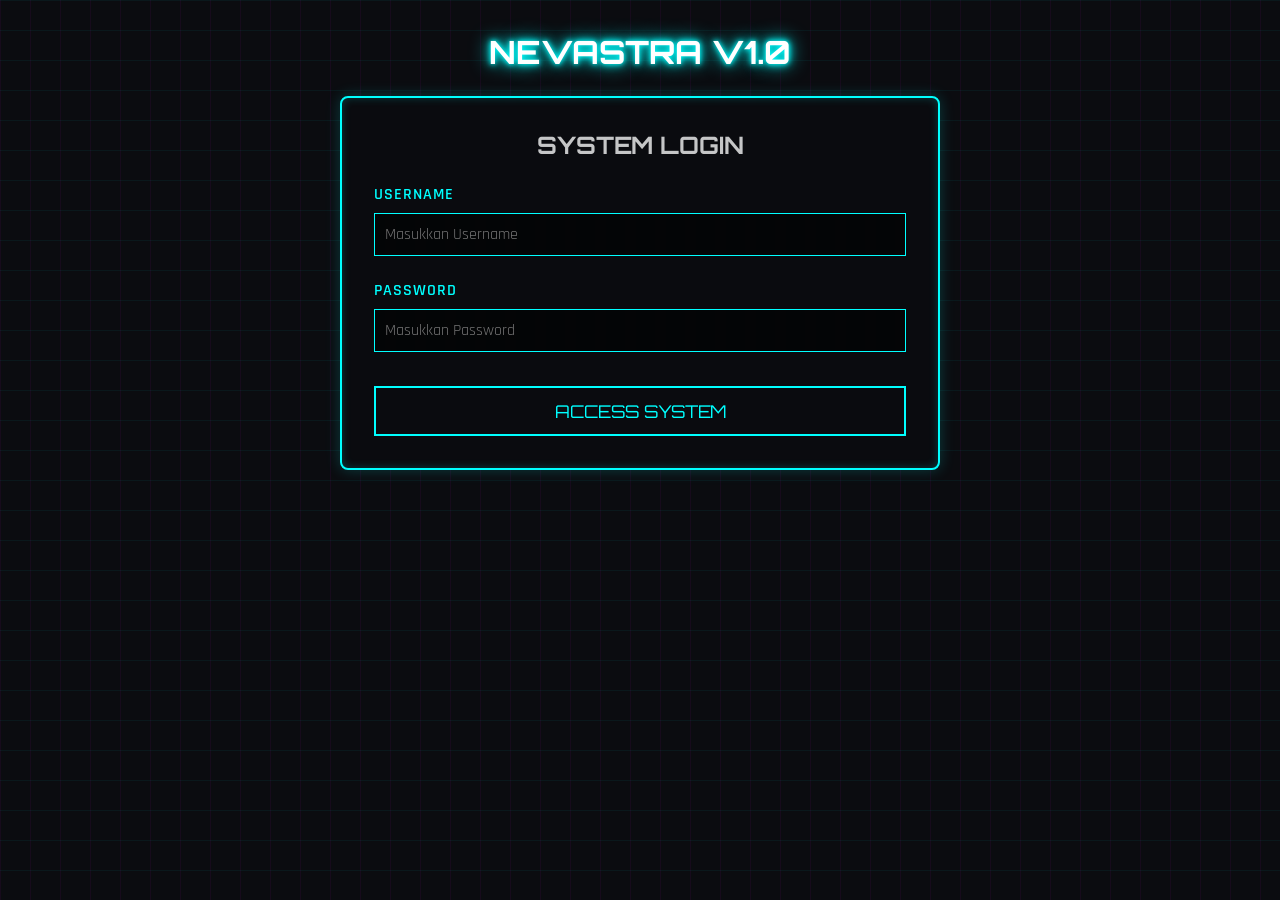
==== install.html @ 4f72004c "Add files via upload" ====
<!DOCTYPE html>
<html lang="id">
<head>
    <meta charset="UTF-8">
    <meta name="viewport" content="width=device-width, initial-scale=1.0">
    <title>Install PWA - Admin</title>
    <link rel="stylesheet" href="style.css">
    <link rel="manifest" href="manifest.json">
</head>
<body>

    <button id="logoutBtn" class="btn btn-pink">Logout</button>

    <h1 class="glitch-text">INSTALLER</h1>

    <div class="container" style="text-align:center;">
        <h2>Pasang ke Beranda</h2>
        <p style="margin-bottom:20px;">Klik tombol di bawah ini untuk menginstal aplikasi Web Pembayaran ke layar utama/beranda HP Anda.</p>
        
        <button id="installBtn" class="btn" style="display: none;">Install App</button>
        <p id="installMsg" style="color:var(--neon-pink); display:none; margin-top:10px;">Aplikasi sudah terpasang atau browser Anda tidak mendukung instalasi PWA secara langsung.</p>

        <a href="admin.html" class="btn btn-pink" style="margin-top: 20px; display:inline-block; text-decoration:none;">Kembali ke Admin</a>
    </div>

    <script type="module">
        import { checkLogin, logout } from './app.js';
        
        const user = checkLogin();
        if(user && user.role !== 'admin') {
            window.location.href = 'input.html';
        }

        document.getElementById('logoutBtn').addEventListener('click', logout);

        // PWA Installation Logic
        let deferredPrompt;
        const installBtn = document.getElementById('installBtn');
        const installMsg = document.getElementById('installMsg');

        window.addEventListener('beforeinstallprompt', (e) => {
            // Prevent Chrome 67 and earlier from automatically showing the prompt
            e.preventDefault();
            // Stash the event so it can be triggered later.
            deferredPrompt = e;
            // Update UI to notify the user they can add to home screen
            installBtn.style.display = 'inline-block';
        });

        installBtn.addEventListener('click', (e) => {
            // hide our user interface that shows our A2HS button
            installBtn.style.display = 'none';
            // Show the prompt
            deferredPrompt.prompt();
            // Wait for the user to respond to the prompt
            deferredPrompt.userChoice.then((choiceResult) => {
                if (choiceResult.outcome === 'accepted') {
                    console.log('User accepted the A2HS prompt');
                } else {
                    console.log('User dismissed the A2HS prompt');
                    installBtn.style.display = 'inline-block';
                }
                deferredPrompt = null;
            });
        });

        // if the event never fires in a few seconds, show the message
        setTimeout(() => {
            if(!deferredPrompt && installBtn.style.display === 'none') {
                installMsg.style.display = 'block';
            }
        }, 2000);

        // Register Service Worker
        if ('serviceWorker' in navigator) {
            navigator.serviceWorker.register('sw.js')
            .then(function(registration) {
                console.log('Registration successful, scope is:', registration.scope);
            })
            .catch(function(error) {
                console.log('Service worker registration failed, error:', error);
            });
        }
    </script>
</body>
</html>
---- style.css ----
@import url('https://fonts.googleapis.com/css2?family=Orbitron:wght@400;700&family=Rajdhani:wght@400;600&display=swap');

:root {
  --bg-color: #0b0c10;
  --neon-cyan: #0ff;
  --neon-pink: #f0f;
  --dark-gray: #1f2833;
  --text-main: #c5c6c7;
  --accent-cyan: rgba(0, 255, 255, 0.2);
  --accent-pink: rgba(255, 0, 255, 0.2);
}

* {
  box-sizing: border-box;
  margin: 0;
  padding: 0;
}

body {
  font-family: 'Rajdhani', sans-serif;
  background-color: var(--bg-color);
  color: var(--text-main);
  background-image: 
    linear-gradient(rgba(0, 255, 255, 0.05) 1px, transparent 1px),
    linear-gradient(90deg, rgba(255, 0, 255, 0.05) 1px, transparent 1px);
  background-size: 30px 30px;
  min-height: 100vh;
  display: flex;
  flex-direction: column;
  align-items: center;
  padding: 2rem;
}

h1, h2, h3 {
  font-family: 'Orbitron', sans-serif;
  text-transform: uppercase;
  text-align: center;
  margin-bottom: 1.5rem;
}

.glitch-text {
  color: #fff;
  text-shadow: 
    0 0 5px var(--neon-cyan),
    0 0 10px var(--neon-cyan),
    0 0 20px var(--neon-cyan);
}

.container {
  background: rgba(11, 12, 16, 0.8);
  border: 2px solid var(--neon-cyan);
  box-shadow: 0 0 15px var(--accent-cyan), inset 0 0 10px var(--accent-cyan);
  padding: 2rem;
  border-radius: 8px;
  width: 100%;
  max-width: 600px;
  backdrop-filter: blur(4px);
  margin-bottom: 2rem;
}

.container.admin-box {
  max-width: 900px;
  border-color: var(--neon-pink);
  box-shadow: 0 0 15px var(--accent-pink), inset 0 0 10px var(--accent-pink);
}

.form-group {
  margin-bottom: 1.5rem;
}

label {
  display: block;
  margin-bottom: 0.5rem;
  color: var(--neon-cyan);
  font-weight: 600;
  letter-spacing: 1px;
}

input[type="text"],
input[type="password"],
input[type="number"],
select {
  width: 100%;
  padding: 10px;
  background: rgba(0, 0, 0, 0.6);
  border: 1px solid var(--neon-cyan);
  color: #fff;
  font-family: 'Rajdhani', sans-serif;
  font-size: 1rem;
  outline: none;
  transition: all 0.3s ease;
}

input:focus, select:focus {
  border-color: var(--neon-pink);
  box-shadow: 0 0 10px var(--accent-pink);
}

.checkbox-group {
  display: grid;
  grid-template-columns: 1fr 1fr;
  gap: 10px;
}

.checkbox-item {
  display: flex;
  align-items: center;
  background: rgba(0,0,0,0.4);
  padding: 10px;
  border: 1px solid var(--dark-gray);
  cursor: pointer;
  transition: 0.3s;
}

.checkbox-item:hover {
  border-color: var(--neon-cyan);
}

.checkbox-item input {
  margin-right: 10px;
  cursor: pointer;
  accent-color: var(--neon-pink);
}

.btn {
  display: inline-block;
  width: 100%;
  padding: 12px;
  background: transparent;
  color: var(--neon-cyan);
  font-family: 'Orbitron', sans-serif;
  font-size: 1.1rem;
  text-transform: uppercase;
  border: 2px solid var(--neon-cyan);
  cursor: pointer;
  transition: all 0.3s ease;
  position: relative;
  overflow: hidden;
  margin-top: 10px;
}

.btn:hover {
  background: var(--neon-cyan);
  color: #000;
  box-shadow: 0 0 15px var(--neon-cyan);
}

.btn-pink {
  color: var(--neon-pink);
  border-color: var(--neon-pink);
}

.btn-pink:hover {
  background: var(--neon-pink);
  color: #000;
  box-shadow: 0 0 15px var(--neon-pink);
}

/* Table styling for Admin & Status */
.table-wrapper {
  overflow-x: auto;
}

table {
  width: 100%;
  border-collapse: collapse;
  margin-top: 1rem;
  color: #fff;
  min-width: 500px;
}

th, td {
  padding: 12px;
  text-align: left;
  border-bottom: 1px solid var(--dark-gray);
}

th {
  color: var(--neon-cyan);
  font-family: 'Orbitron', sans-serif;
  font-size: 0.9rem;
}

tr:hover {
  background: rgba(0, 255, 255, 0.1);
}

.badge {
  display: inline-block;
  padding: 3px 8px;
  border-radius: 4px;
  font-size: 0.8rem;
  background: var(--accent-pink);
  border: 1px solid var(--neon-pink);
  margin: 2px;
}

.alert {
  padding: 10px;
  margin-bottom: 15px;
  border: 1px solid var(--neon-cyan);
  background: var(--accent-cyan);
  color: #fff;
  display: none;
}

.alert.error {
  border-color: var(--neon-pink);
  background: var(--accent-pink);
}

.nav-buttons {
  display: flex;
  justify-content: space-between;
  margin-bottom: 1rem;
}

.nav-buttons .btn {
  width: auto;
  padding: 8px 15px;
  font-size: 0.9rem;
  margin-top: 0;
}
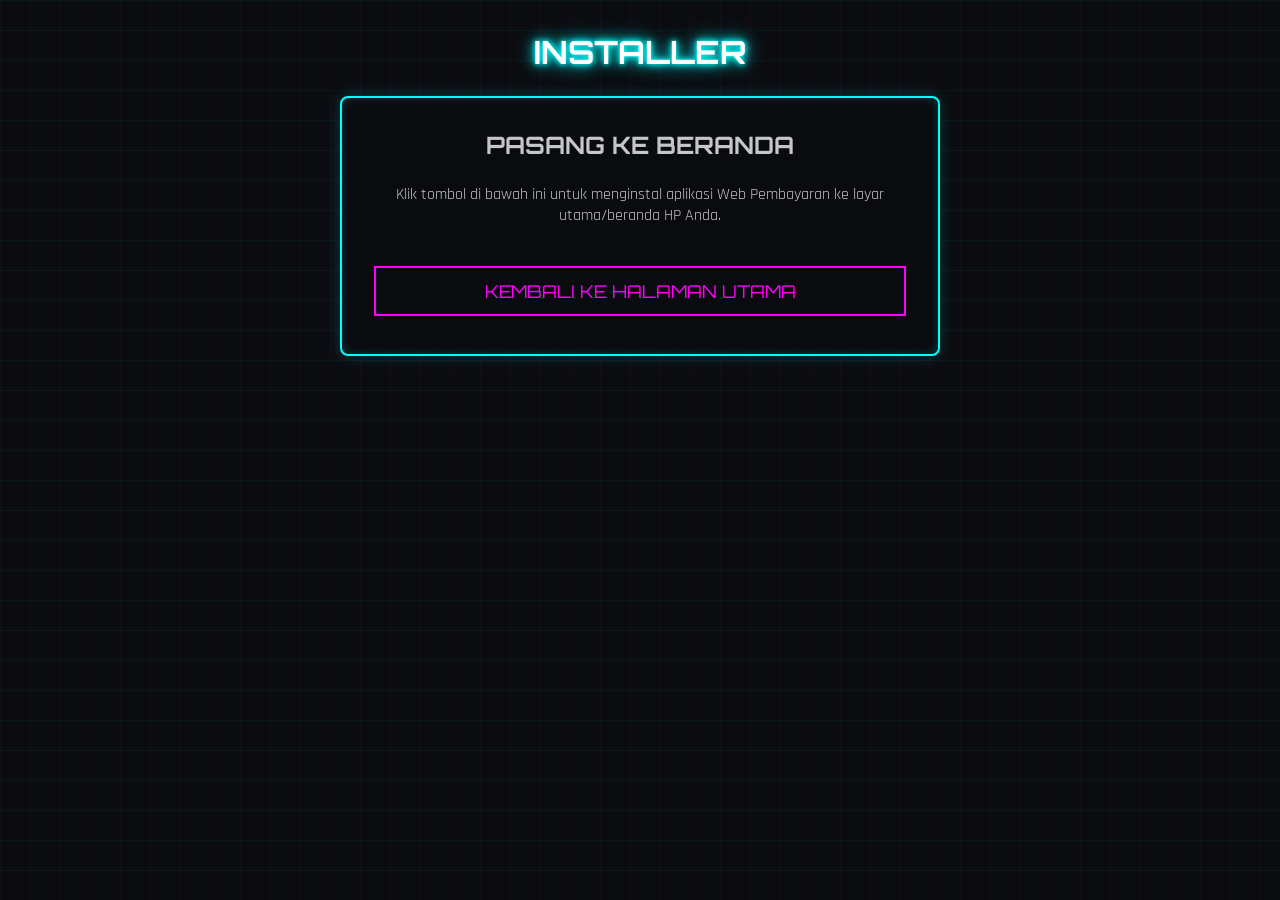
==== commit ac846612: "Add files via upload" ====
--- a/install.html
+++ b/install.html
@@ -20,18 +20,21 @@
         <button id="installBtn" class="btn" style="display: none;">Install App</button>
         <p id="installMsg" style="color:var(--neon-pink); display:none; margin-top:10px;">Aplikasi sudah terpasang atau browser Anda tidak mendukung instalasi PWA secara langsung.</p>
 
-        <a href="admin.html" class="btn btn-pink" style="margin-top: 20px; display:inline-block; text-decoration:none;">Kembali ke Admin</a>
+        <a href="index.html" class="btn btn-pink" style="margin-top: 20px; display:inline-block; text-decoration:none;">Kembali ke Halaman Utama</a>
     </div>
 
     <script type="module">
         import { checkLogin, logout } from './app.js';
         
         const user = checkLogin();
-        if(user && user.role !== 'admin') {
-            window.location.href = 'input.html';
+        
+        const logoutBtn = document.getElementById('logoutBtn');
+        if(user) {
+            logoutBtn.addEventListener('click', logout);
+        } else {
+            logoutBtn.style.display = 'none';
         }
 
-        document.getElementById('logoutBtn').addEventListener('click', logout);
 
         // PWA Installation Logic
         let deferredPrompt;
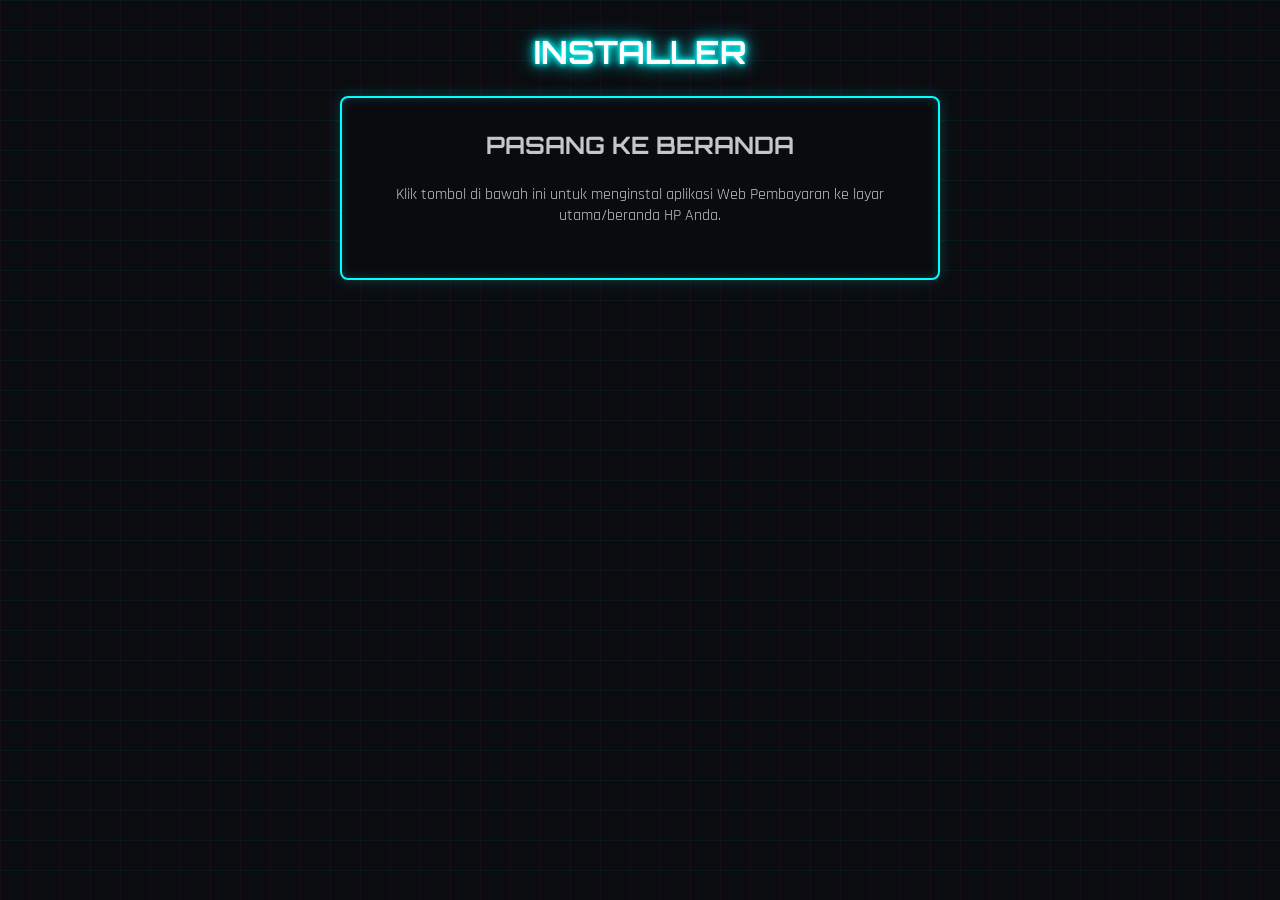
==== commit 5f709ada: "Add files via upload" ====
--- a/install.html
+++ b/install.html
@@ -20,7 +20,6 @@
         <button id="installBtn" class="btn" style="display: none;">Install App</button>
         <p id="installMsg" style="color:var(--neon-pink); display:none; margin-top:10px;">Aplikasi sudah terpasang atau browser Anda tidak mendukung instalasi PWA secara langsung.</p>
 
-        <a href="index.html" class="btn btn-pink" style="margin-top: 20px; display:inline-block; text-decoration:none;">Kembali ke Halaman Utama</a>
     </div>
 
     <script type="module">
